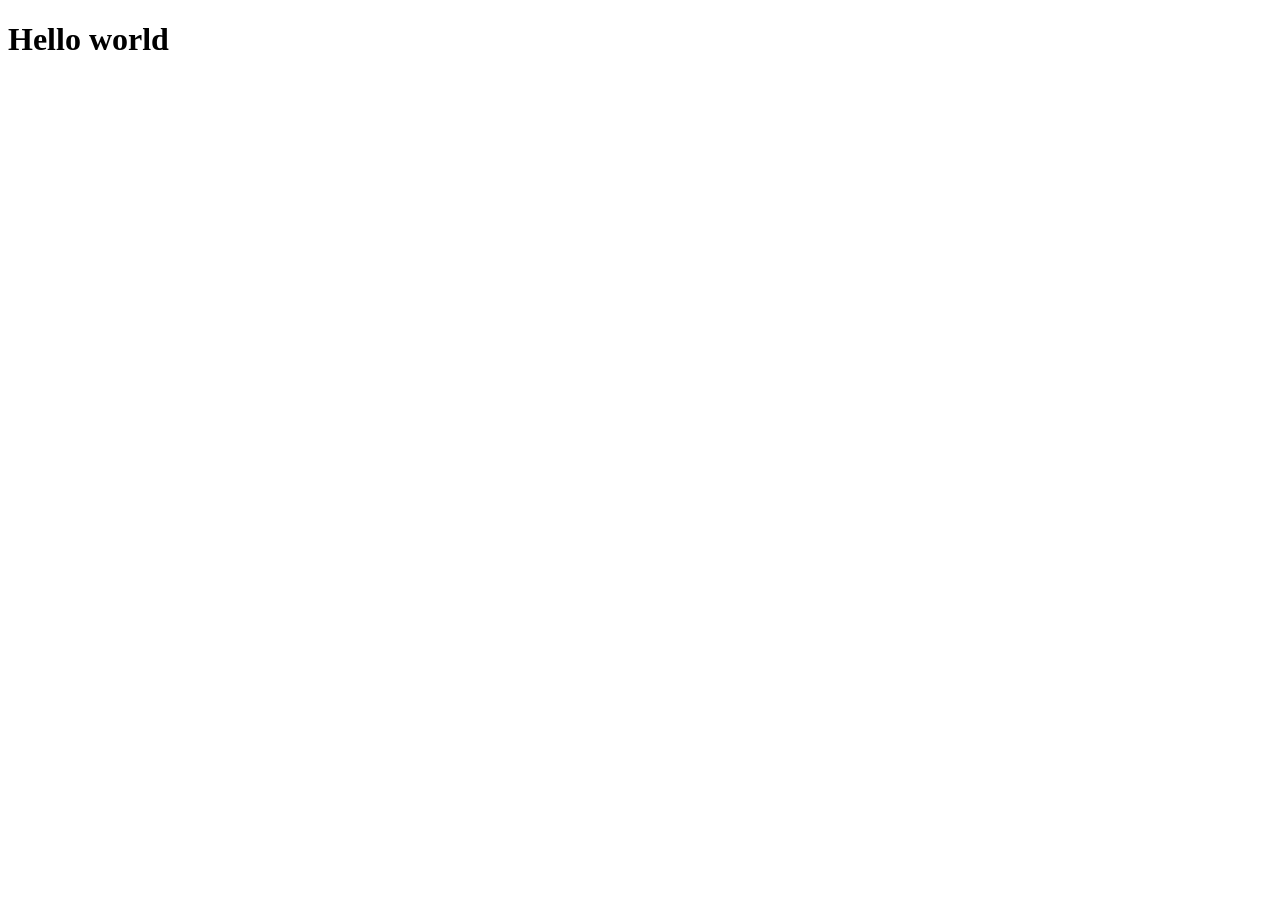
==== index.html @ 2f03c212 "Create basic GitHub Pages site" ====
<!DOCTYPE html>
<html lang="en">
<head>
    <meta charset="UTF-8">
    <meta name="viewport" content="width=device-width, initial-scale=1.0">
    <title>HOME</title>
     <link rel="stylesheet" href="main.css">
</head>
<body>
    <header>
      <h1>Hello world</h1>
    </header>
    <main>

    </main>
    <footer>

    </footer>
    
</body>
</html>
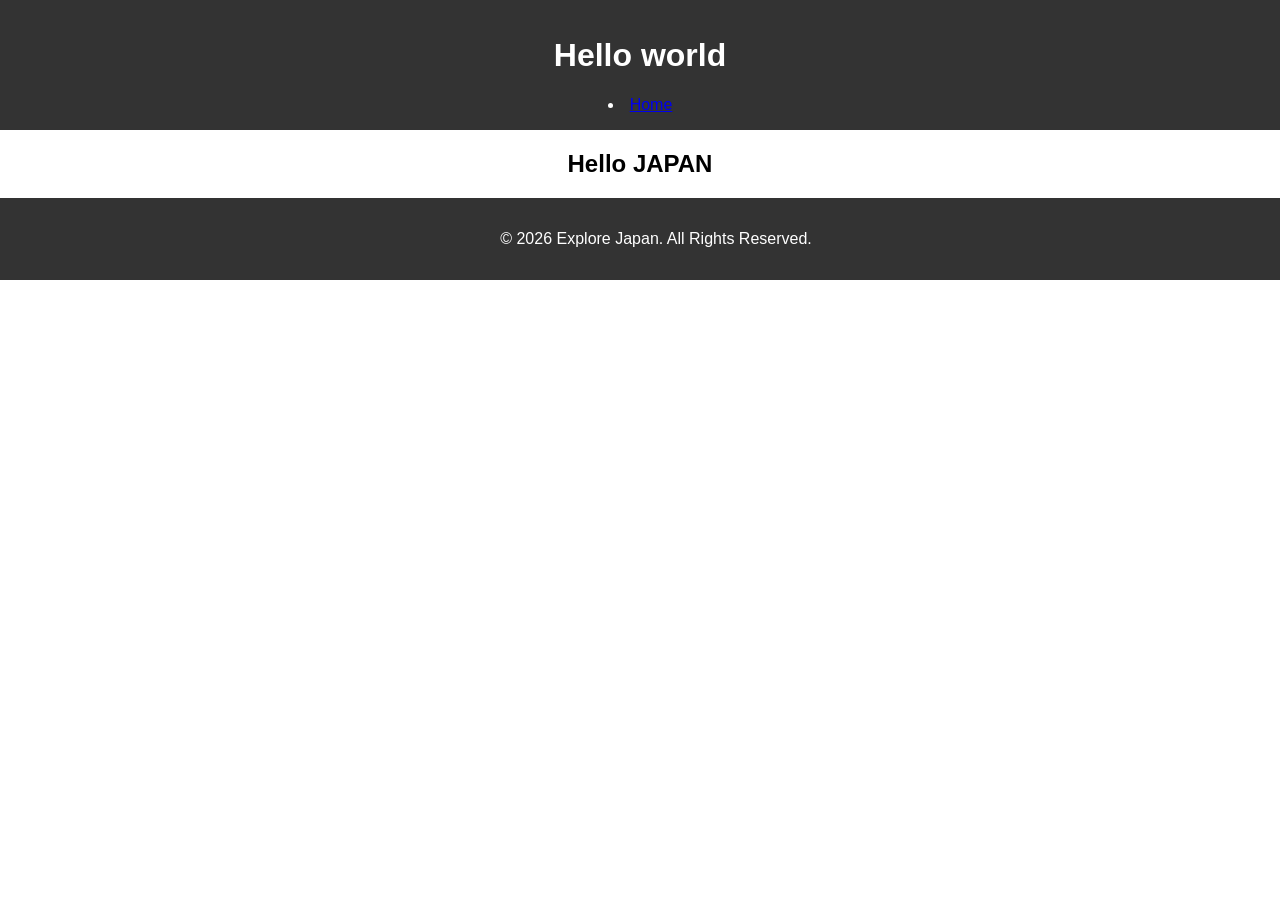
==== commit 1405f0e0: "Create basic GitHub Pages site." ====
--- a/index.html
+++ b/index.html
@@ -9,13 +9,15 @@
 <body>
     <header>
       <h1>Hello world</h1>
+      <nav class="navber">
+        <li><a href="index.html">Home</a></li>
+      </nav>
     </header>
     <main>
-
+       <h2>Hello JAPAN</h2>
     </main>
     <footer>
-
+      <p>&copy; 2026 Explore Japan. All Rights Reserved.</p> 
     </footer>
-    
 </body>
 </html>
--- a/main.css
+++ b/main.css
@@ -0,0 +1,41 @@
+body {
+     font-family: Arial, sans-serif;
+    margin: 0;
+    padding: 0;
+}
+
+h1, h2, h3 {
+    text-align: center;
+}
+
+nav ul {
+    list-style-type: none;
+    padding: 0;
+    margin: 0;
+    display: flex;
+    justify-content: center;
+}
+
+nav ul li {
+    margin: 0 1em;
+}
+nav ul li a {
+    color: #fff;
+    text-decoration: none;
+}
+
+header {
+    background-color: #333;
+    color: #fff;
+    padding: 1em;
+    text-align: center;
+}
+
+footer {
+    background-color: #333;
+    color: #fff;
+    text-align: center;
+    padding: 1em;
+    bottom: 0;
+    width: 100%;
+}
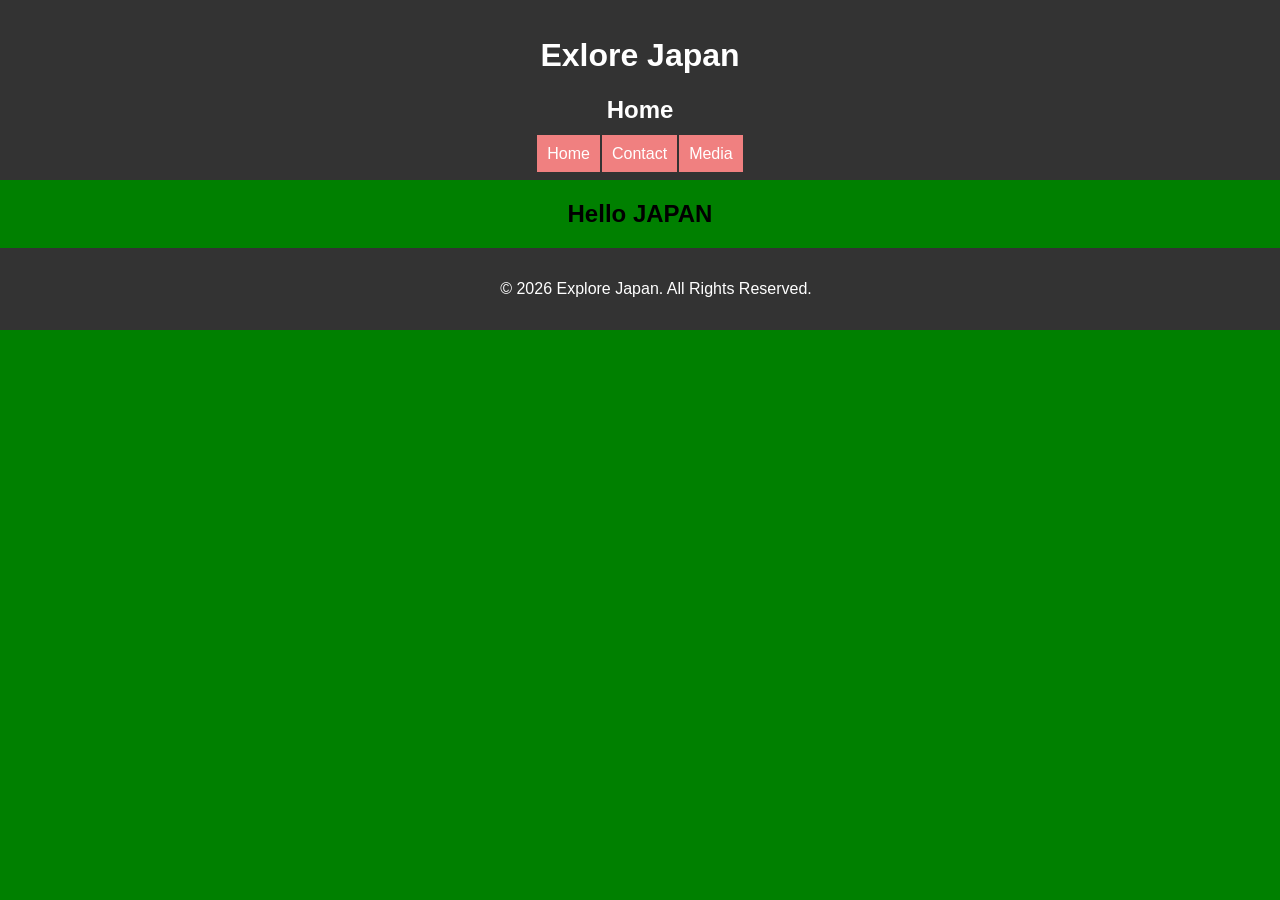
==== commit b07950ec: "I intend to use <section> to unify the design." ====
--- a/index.html
+++ b/index.html
@@ -1,23 +1,29 @@
-<!DOCTYPE html>
+<!doctype html>
 <html lang="en">
-<head>
+  <head>
     <meta charset="UTF-8">
     <meta name="viewport" content="width=device-width, initial-scale=1.0">
     <title>HOME</title>
-     <link rel="stylesheet" href="main.css">
-</head>
-<body>
+    <link rel="stylesheet" href="main.css">
+    <link rel="shortcut icon" href="images/JAPAN-icon.svg">
+  </head>
+  <body>
     <header>
-      <h1>Hello world</h1>
-      <nav class="navber">
-        <li><a href="index.html">Home</a></li>
+      <h1>Exlore Japan</h1>
+      <h2>Home</h2>
+      <nav>
+        <ul>
+          <li><a href="index.html">Home</a></li>
+          <li><a href="Contact.html">Contact</a></li>
+          <li><a href="Media.html">Media</a></li>
+        </ul>
       </nav>
     </header>
     <main>
-       <h2>Hello JAPAN</h2>
+      <h2>Hello JAPAN</h2>
     </main>
     <footer>
-      <p>&copy; 2026 Explore Japan. All Rights Reserved.</p> 
+      <p>&copy; 2026 Explore Japan. All Rights Reserved.</p>
     </footer>
-</body>
-</html>+  </body>
+</html>
--- a/main.css
+++ b/main.css
@@ -1,27 +1,46 @@
 body {
-     font-family: Arial, sans-serif;
+    font-family: Arial, sans-serif;
     margin: 0;
     padding: 0;
+    background-color: #008000;
 }
 
-h1, h2, h3 {
+h1,
+h2,
+h3 {
     text-align: center;
 }
 
+nav {
+    list-style-type: none;
+
+
+}
+
+
 nav ul {
-    list-style-type: none;
+    list-style: none;
     padding: 0;
     margin: 0;
     display: flex;
     justify-content: center;
 }
 
-nav ul li {
-    margin: 0 1em;
+
+nav li {
+    margin: 1px;
 }
-nav ul li a {
+
+nav a {
     color: #fff;
     text-decoration: none;
+    background-color: lightcoral;
+    padding: 10px;
+}
+
+nav a:hover {
+    color: red;
+    background-color: black;
 }
 
 header {
@@ -39,3 +58,20 @@
     bottom: 0;
     width: 100%;
 }
+
+/*Regional introduction design*/
+#Introdaction {
+    text-align: center;
+    background-color: #FEDCBD;
+    margin: 730px auto;
+    width: 40%;
+    max-width: 600px;
+    padding: 20px;
+    margin-bottom: 20px;
+    margin-top: 20px;
+}
+
+#Introdaction h2 {
+     font-size: 20px;
+}
+
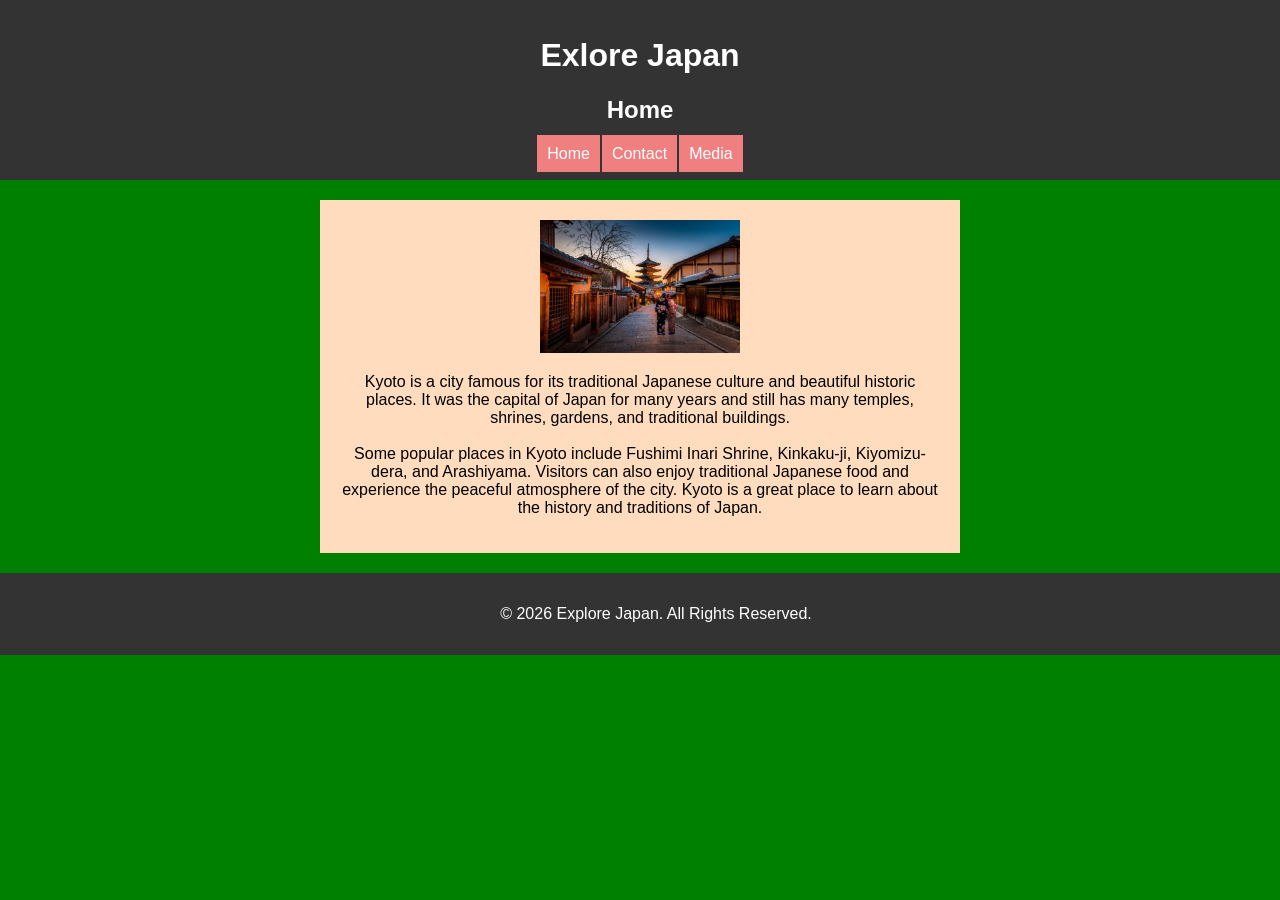
==== commit 957327d9: "I have completed filling out the Hiroshima page." ====
--- a/index.html
+++ b/index.html
@@ -3,7 +3,7 @@
   <head>
     <meta charset="UTF-8">
     <meta name="viewport" content="width=device-width, initial-scale=1.0">
-    <title>HOME</title>
+    <title>Exlore Japan - HOME</title>
     <link rel="stylesheet" href="main.css">
     <link rel="shortcut icon" href="images/JAPAN-icon.svg">
   </head>
@@ -20,7 +20,14 @@
       </nav>
     </header>
     <main>
-      <h2>Hello JAPAN</h2>
+      <section id="Introdaction">
+        <img src="images/Kyoto.avif" alt="Kyoto" width="200">
+        <p>
+          Kyoto is a city famous for its traditional Japanese culture and beautiful historic places. It was the capital of Japan for many years and still has many temples, shrines, gardens, and traditional buildings.
+          <br><br>
+         Some popular places in Kyoto include Fushimi Inari Shrine, Kinkaku-ji, Kiyomizu-dera, and Arashiyama. Visitors can also enjoy traditional Japanese food and experience the peaceful atmosphere of the city. Kyoto is a great place to learn about the history and traditions of Japan.
+        </p>
+      </section>  
     </main>
     <footer>
       <p>&copy; 2026 Explore Japan. All Rights Reserved.</p>
--- a/main.css
+++ b/main.css
@@ -64,7 +64,7 @@
     text-align: center;
     background-color: #FEDCBD;
     margin: 730px auto;
-    width: 40%;
+    width: 100%;
     max-width: 600px;
     padding: 20px;
     margin-bottom: 20px;
@@ -72,6 +72,123 @@
 }
 
 #Introdaction h2 {
-     font-size: 20px;
+    background-color: red;
+    color: bisque;
+    width: 45%;
+    margin: 20px auto;
+    font-size: 23px;
 }
 
+#Attractions {
+    text-align: center;
+    background-color: #FEDCBD;
+    width: 100%;
+    max-width: 900px;
+    padding: 20px;
+    margin: 20px auto;
+}
+
+#Attractions h2 {
+    background-color: red;
+    color: bisque;
+    width: 35%;
+    margin: 20px auto;
+    font-size: 22px;
+}
+
+#Attractions ul {
+    list-style: none;
+    display: grid;
+    grid-template-columns: repeat(2, 1fr);
+    padding: 0;
+    gap: 10px;
+}
+
+#Attractions li {
+    width: 100%;
+}
+
+#Attractions img {
+    width: 100%;
+    height: auto;
+}
+
+#Travel-Tips {
+    text-align: center;
+    background-color: #FEDCBD;
+    margin: 20px auto;
+    width: 100%;
+    max-width: 600px;
+    padding: 20px;
+    margin-bottom: 20px;
+    margin-top: 20px;
+}
+
+
+#Travel-Tips li {
+   list-style: none;
+}
+
+#Travel-Tips table {
+   background-color: #F58220;
+   border-collapse: collapse;
+    width: 60%;
+    max-width: 300px;
+    margin: 20px auto;
+}
+
+#Travel-Tips h2 {
+    background-color: red;
+    color: bisque;
+    width: 30%;
+    margin: 20px auto;
+    font-size: 30px;
+}
+
+#Travel-Tips th {
+    border: 1px solid #E7BB00;
+    padding: 0.5em;
+    width: 150px;
+    
+}
+
+#Travel-Tips td {
+    border: 1px solid #E7BB00;
+    padding: 0.5em;
+    text-align: center;
+    width: 150px;
+}
+
+.MCC {
+    display: flex;
+    align-items: flex-start;
+    gap: 20px;
+    width: 80%;
+    max-width: 1000px;
+    margin: 20px auto;
+}
+
+main {
+    flex: 1;
+}
+
+#secondary-menu {
+    font-size: small;
+    width:120px;
+    padding: 4px;
+    background-color: #FEDCBD;
+}
+
+#secondary-menu ul {
+    list-style: none;
+    padding: 0;
+}
+
+#secondary-menu li {
+    margin-bottom: 10px;
+    margin-right: 1px;
+}
+
+#secondary-menu a:hover {
+    color: #F58220;
+}
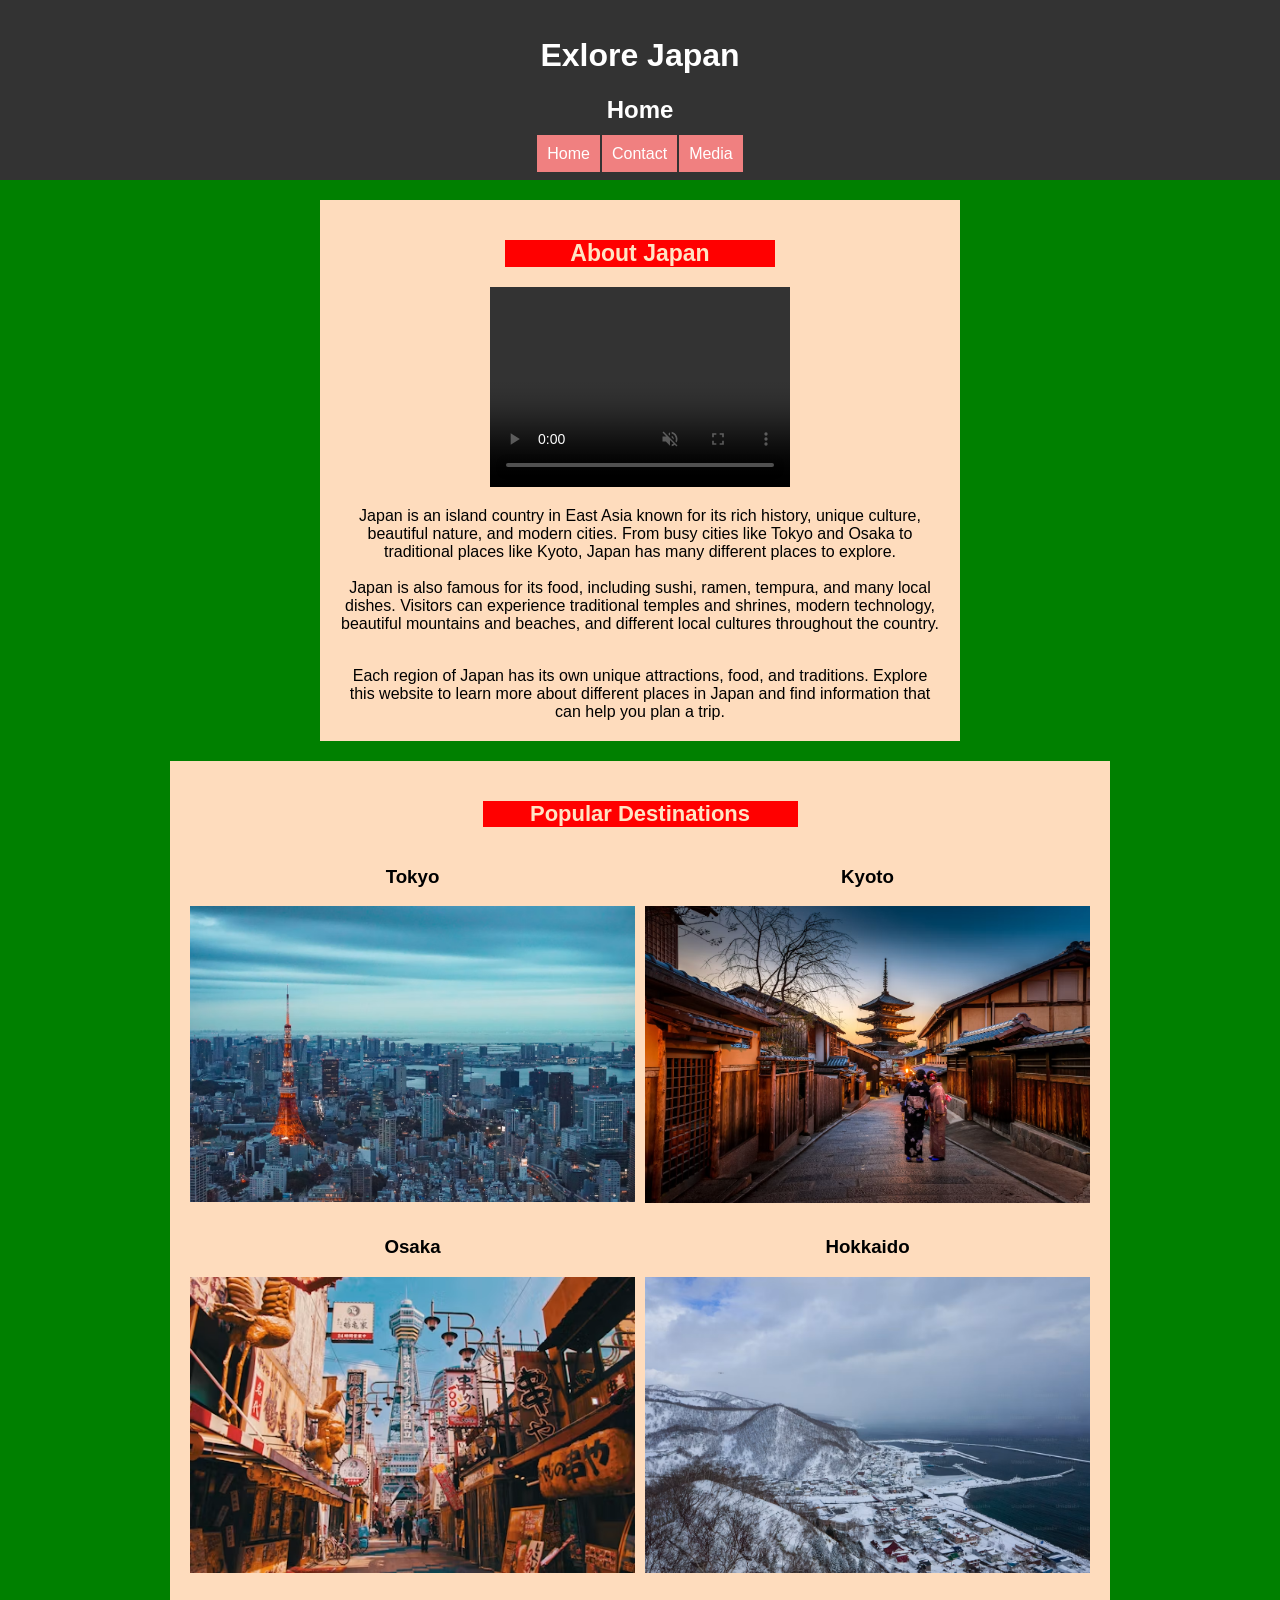
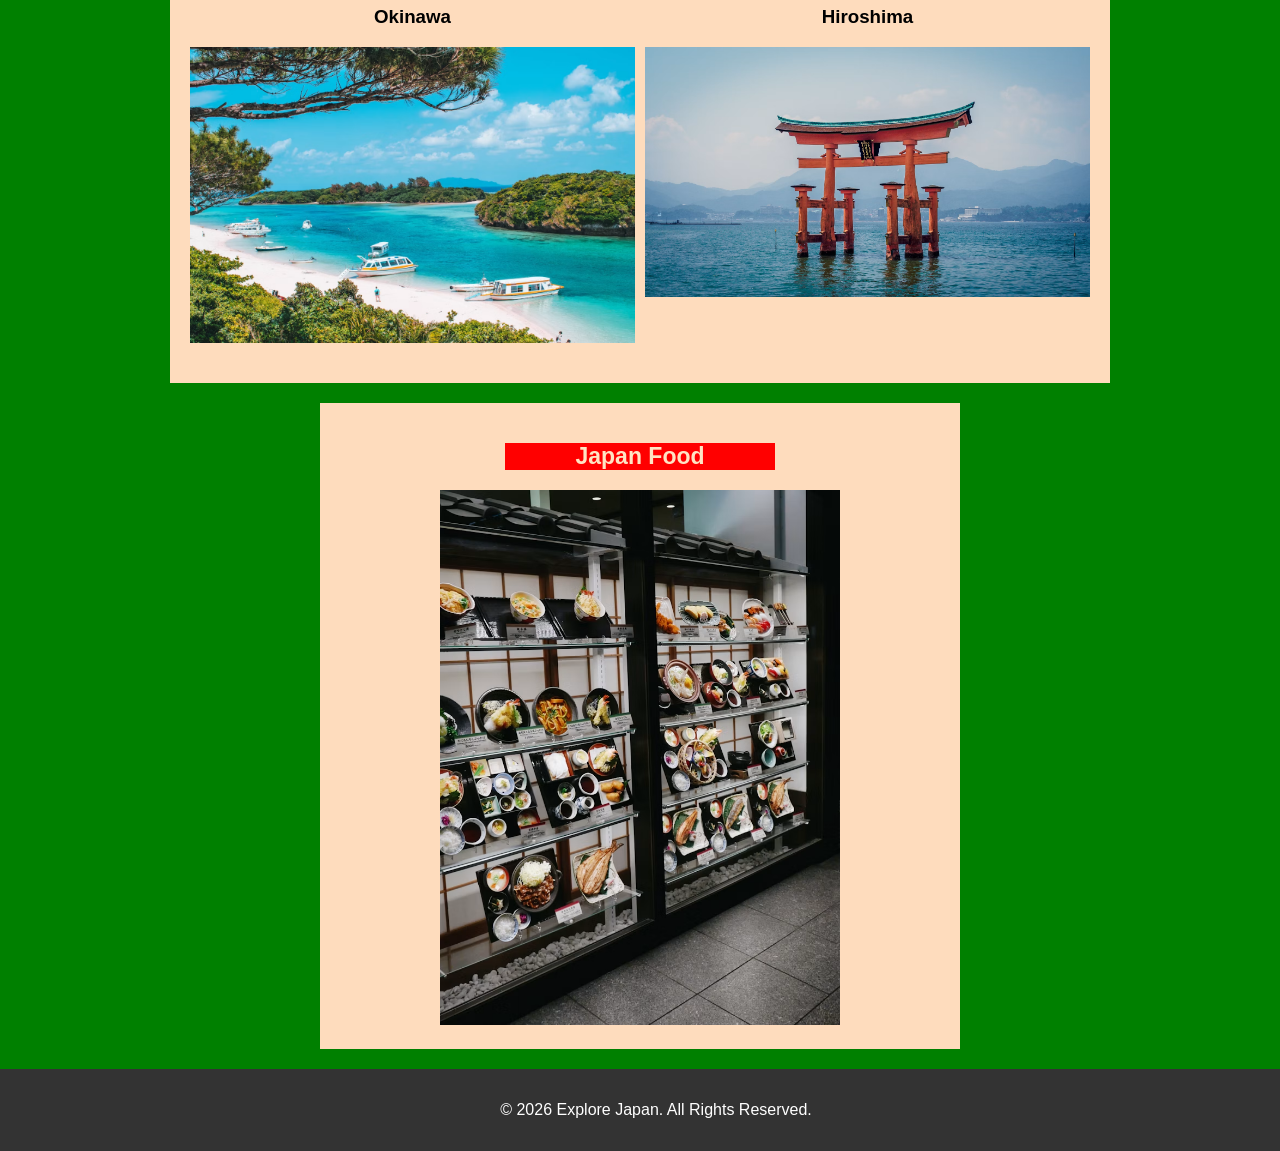
==== commit 779f90e1: "On the HOME page, I've linked photos to HTML pages so that clicking on a photo will take you to anot" ====
--- a/index.html
+++ b/index.html
@@ -21,13 +21,49 @@
     </header>
     <main>
       <section id="Introdaction">
-        <img src="images/Kyoto.avif" alt="Kyoto" width="200">
-        <p>
-          Kyoto is a city famous for its traditional Japanese culture and beautiful historic places. It was the capital of Japan for many years and still has many temples, shrines, gardens, and traditional buildings.
-          <br><br>
-         Some popular places in Kyoto include Fushimi Inari Shrine, Kinkaku-ji, Kiyomizu-dera, and Arashiyama. Visitors can also enjoy traditional Japanese food and experience the peaceful atmosphere of the city. Kyoto is a great place to learn about the history and traditions of Japan.
-        </p>
-      </section>  
+        <h2>About Japan</h2>
+         <video controls muted loop playsinline width="300" height="200" class="media1">
+          <source src="media/Video2.mp4" type="video/mp4">
+         </video> 
+        <p>Japan is an island country in East Asia known for its rich history, unique culture, beautiful nature, and modern cities. From busy cities like Tokyo and Osaka to traditional places like Kyoto, Japan has many different places to explore.
+        <br><br>
+        Japan is also famous for its food, including sushi, ramen, tempura, and many local dishes. Visitors can experience traditional temples and shrines, modern technology, beautiful mountains and beaches, and different local cultures throughout the country.</p>
+        <br>
+        Each region of Japan has its own unique attractions, food, and traditions. Explore this website to learn more about different places in Japan and find information that can help you plan a trip.
+      </section>
+       <section id="Attractions">
+        <h2>Popular Destinations</h2>
+        <ul>
+            <li>
+                <h3>Tokyo</h3>
+                <a href="Tokyo.html"><img src="images/Tokyo-icon.avif" alt="Tokyo icon" width="200"></a>
+            </li>
+            <li>
+                <h3>Kyoto</h3>
+                <a href="Kyoto.html"><img src="images/Kyoto-icon.avif" alt="Kyoto icon" width="200"></a>
+            </li>
+            <li>
+                <h3>Osaka</h3>
+                <a href="Osaka.html"><img src="images/Osaka-icon.avif" alt="Osaka icon" width="200"></a>
+            </li>
+            <li>
+                <h3>Hokkaido</h3>
+                <a href="Hokkaido.html"><img src="images/Hokkaido-icon.avif" alt="Hokkaido icon" width="200"></a>
+            </li>
+            <li>
+                <h3>Okinawa</h3>
+                <a href="Okinawa.html"><img src="images/Okinawa-icon.avif" alt="Okinawa icon" width="200" height="10"></a>
+            </li>
+            <li>
+                <h3>Hiroshima</h3>
+                <a href="Hiroshima.html"><img src="images/Hiroshima-icon.avif" alt="Hiroshima icon" width="200"></a>
+            </li>
+        </ul>
+       </section>
+       <section id="Food">
+        <h2>Japan Food</h2>
+            <a href="food.html"><img src="images/Food-icon.avif" alt="Food icon" width="400"></a>
+       </section>  
     </main>
     <footer>
       <p>&copy; 2026 Explore Japan. All Rights Reserved.</p>
--- a/main.css
+++ b/main.css
@@ -192,3 +192,22 @@
 #secondary-menu a:hover {
     color: #F58220;
 }
+
+#Food {
+    text-align: center;
+    background-color: #FEDCBD;
+    margin: 730px auto;
+    width: 100%;
+    max-width: 600px;
+    padding: 20px;
+    margin-bottom: 20px;
+    margin-top: 20px;
+}
+
+#Food h2 {
+    background-color: red;
+    color: bisque;
+    width: 45%;
+    margin: 20px auto;
+    font-size: 23px;
+}
